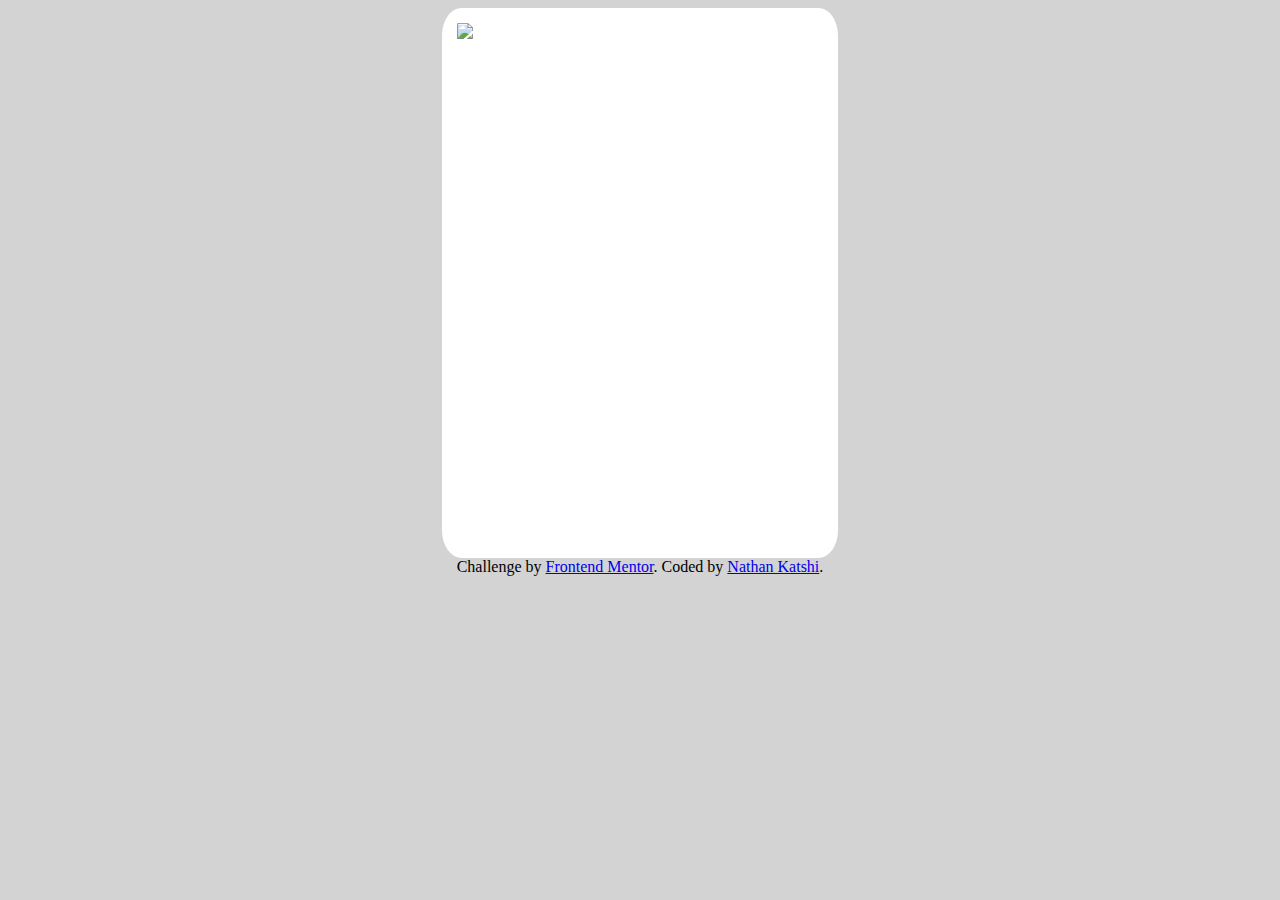
==== qrcode-01/index.html @ dfa1faaa "Initial commit" ====
<!DOCTYPE html>
<html lang="en">
  <head>
    <meta charset="UTF-8">
    <meta name="viewport" content="width=device-width, initial-scale=1.0">
    <!-- displays site properly based on user's device -->

    <link rel="icon" type="image/png" sizes="32x32"
      href="./images/favicon-32x32.png">
    <link rel="stylesheet" href="styles.css">

    <title>Frontend Mentor | QR code component</title>

  </head>
  <body>
    <div class="card">
      <div class="card__qr">
        <img src="/images/image-qr-code.png" class="card__qr--image">
      </div>
      <div class="card__text">
        <h2>Improve your front-end skills by building projects</h2>
        <p>Scan the QR code to visit Frontend Mentor and take your coding skills
          to the next level</p>
      </div>
    </div>
    <div class="attribution">
      Challenge by <a href="https://www.frontendmentor.io?ref=challenge"
        target="_blank">Frontend Mentor</a>.
      Coded by <a href="https://github.com/iam-inath">Nathan Katshi</a>.
    </div>
  </body>
</html>
---- qrcode-01/styles.css ----
body {
  background-color: lightgray;
}

.card {
  display: flex;
  flex-direction: column;
  background-color: white;
  width: 366px;
  height: 520px;
  margin: auto;
  border-radius: 5%;
  padding: 15px;
}

h2, p {
  text-align: center;
}

p {
  font-size: 0.9em;
}

.attribution {
  text-align: center;
}

.card__qr--image {
  height: 63%;
  border-radius: 5%;
}

.card__text {
  margin-top: -200px;
  font-family: "Arial", "Montserat", sans-serif;
}/*# sourceMappingURL=styles.css.map */
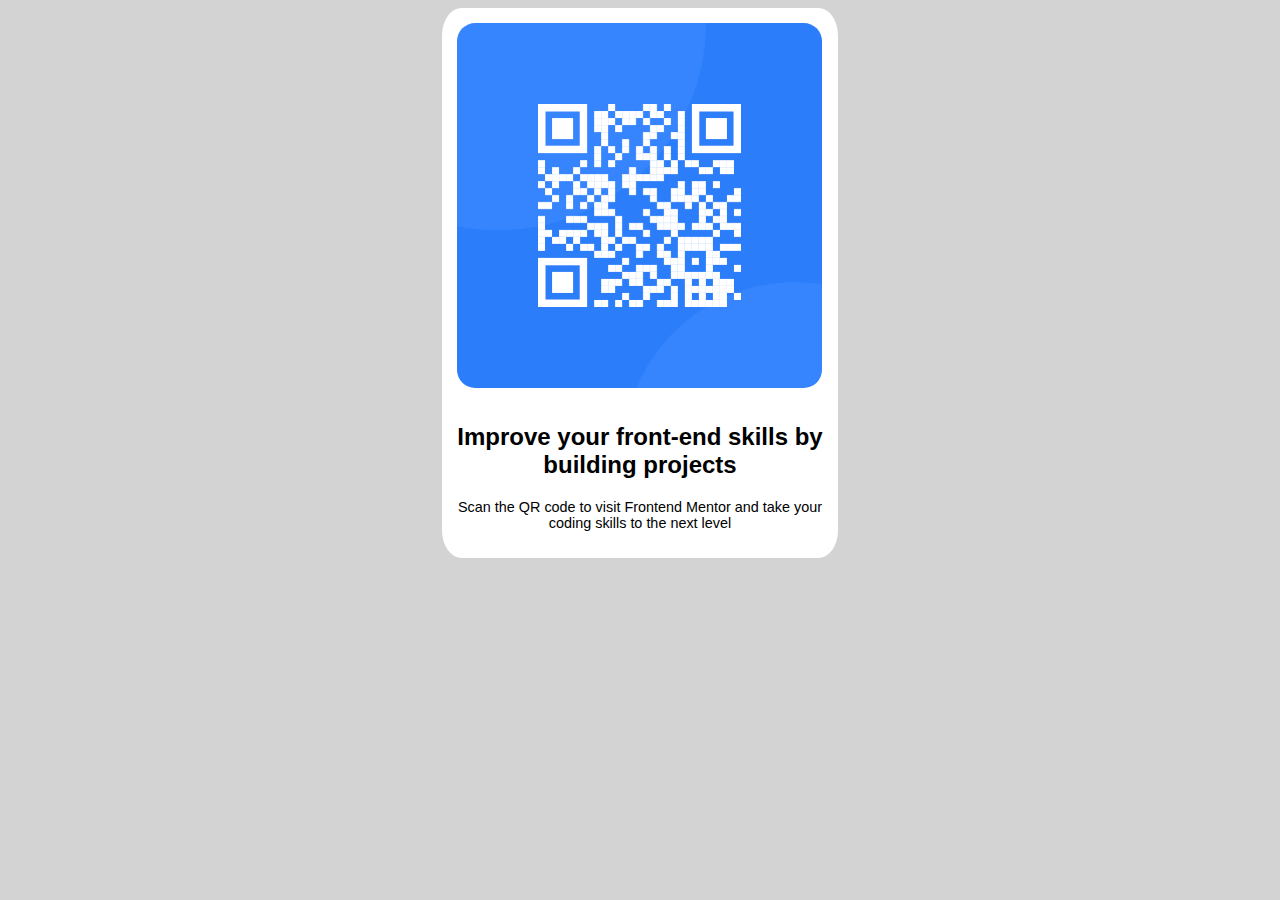
==== commit 32bbe40e: "Project Initation" ====
--- a/qrcode-01/index.html
+++ b/qrcode-01/index.html
@@ -15,7 +15,7 @@
   <body>
     <div class="card">
       <div class="card__qr">
-        <img src="/images/image-qr-code.png" class="card__qr--image">
+        <img src="./images/image-qr-code.png" class="card__qr--image">
       </div>
       <div class="card__text">
         <h2>Improve your front-end skills by building projects</h2>
@@ -23,10 +23,10 @@
           to the next level</p>
       </div>
     </div>
-    <div class="attribution">
+    <!--<div class="attribution">
       Challenge by <a href="https://www.frontendmentor.io?ref=challenge"
         target="_blank">Frontend Mentor</a>.
       Coded by <a href="https://github.com/iam-inath">Nathan Katshi</a>.
-    </div>
+    </div>-->
   </body>
 </html>